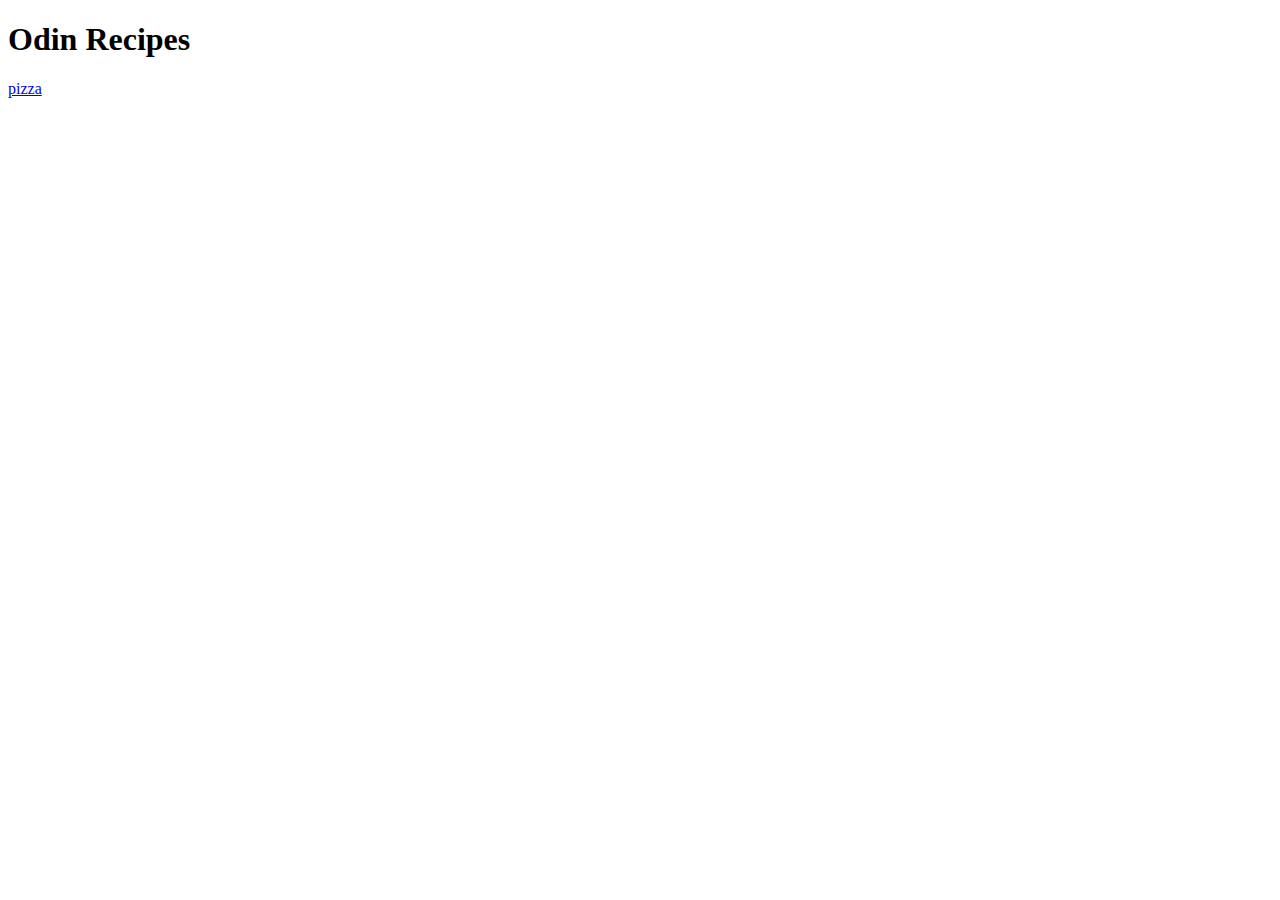
==== index.html @ dadd9203 "Add a pizza recipe and image" ====
<!DOCTYPE html>
<html lang="en">

<head>
    <meta charset="UTF-8">
    <meta http-equiv="X-UA-Compatible" content="IE=edge">
    <meta name="viewport" content="width=device-width, initial-scale=1.0">
    <title>Document</title>
</head>

<body>
    <h1>Odin Recipes</h1>
    <a href="recipes/pizza.html">pizza</a>
</body>

</html>
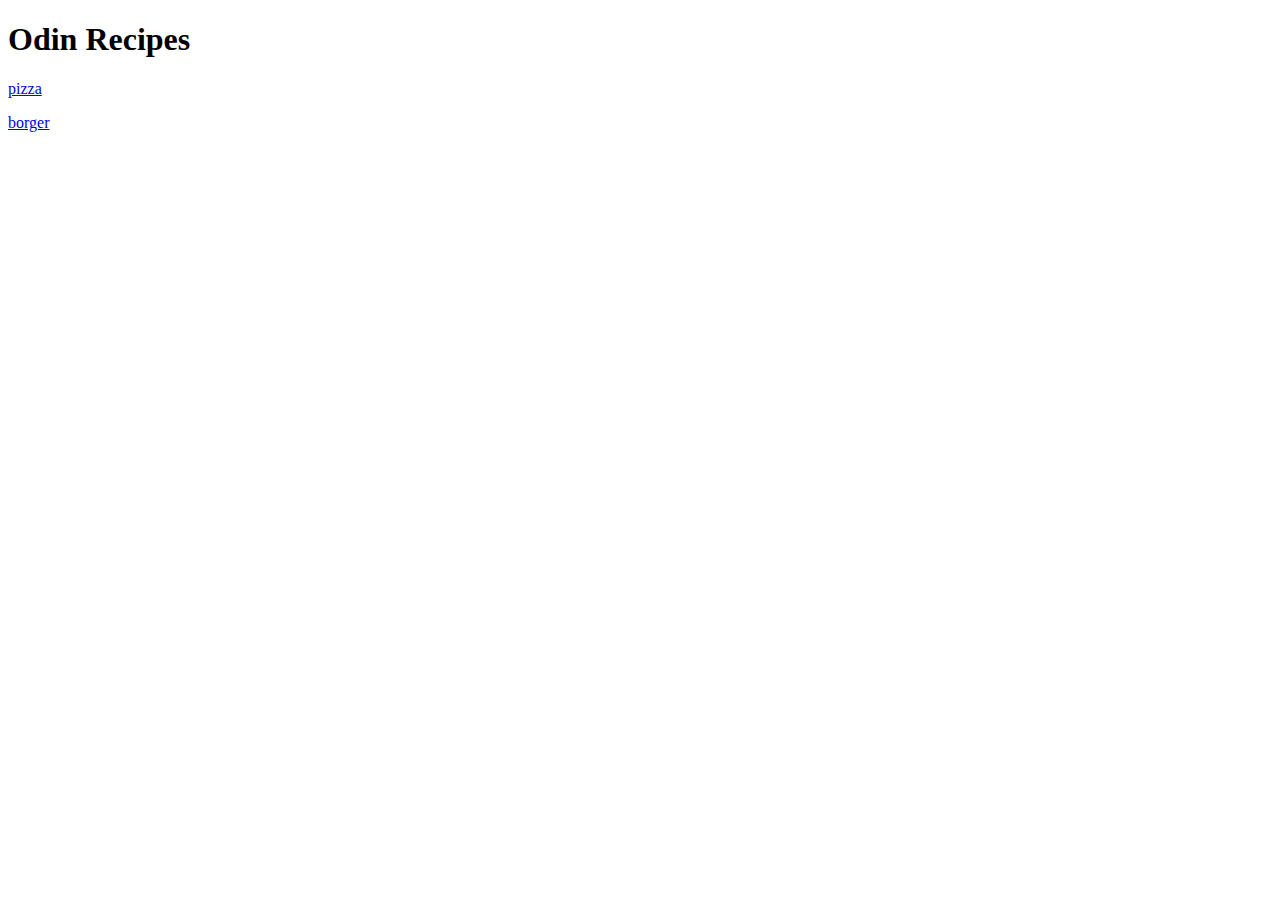
==== commit b49986c1: "Add burger recipe and image" ====
--- a/index.html
+++ b/index.html
@@ -11,6 +11,7 @@
 <body>
     <h1>Odin Recipes</h1>
     <a href="recipes/pizza.html">pizza</a>
+    <p><a href="recipes/burger.html">borger</a></p>
 </body>
 
 </html>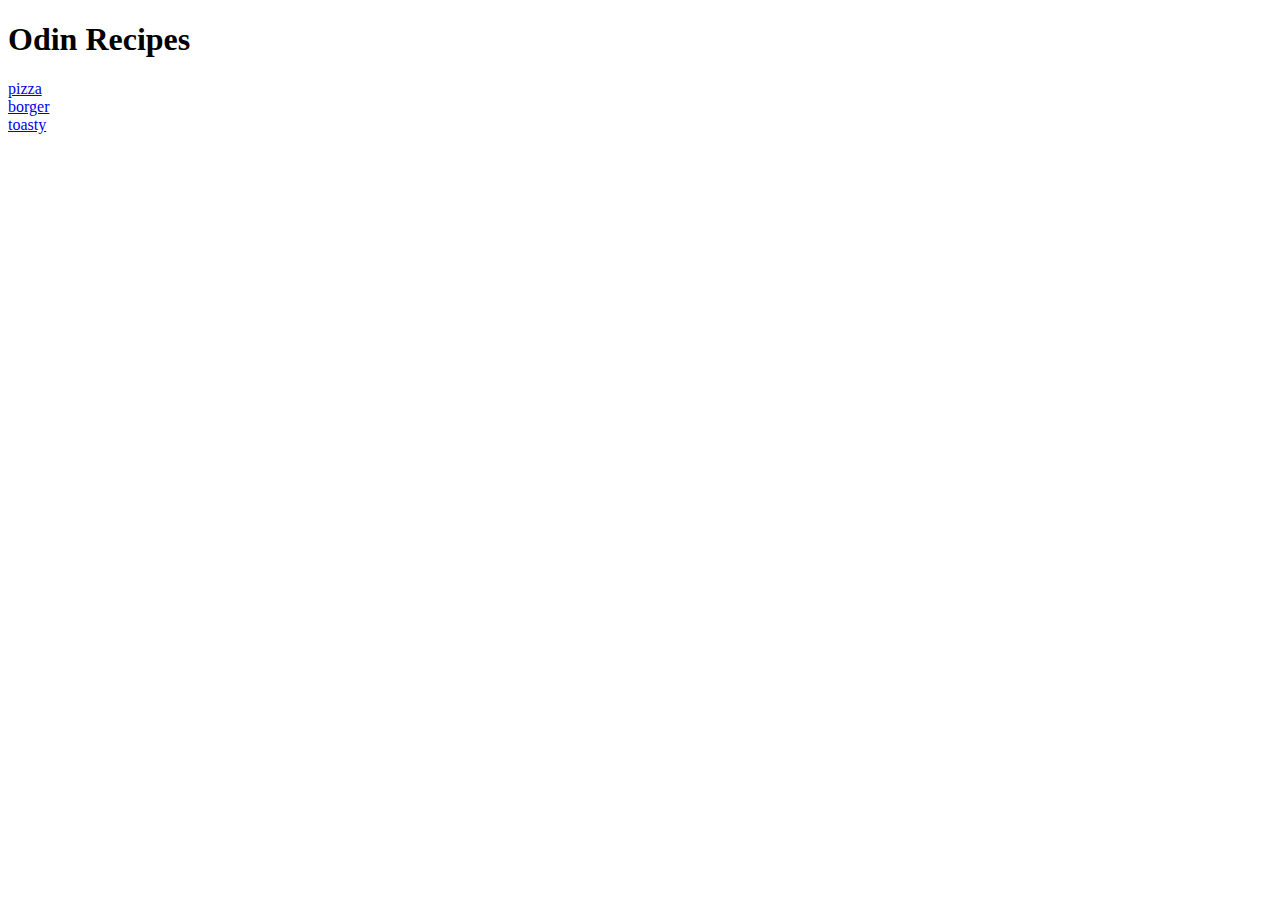
==== commit fb76596e: "Add toast recipe, image and chef's kiss" ====
--- a/index.html
+++ b/index.html
@@ -11,7 +11,8 @@
 <body>
     <h1>Odin Recipes</h1>
     <a href="recipes/pizza.html">pizza</a>
-    <p><a href="recipes/burger.html">borger</a></p>
+    <br><a href="recipes/burger.html">borger</a>
+    <br><a href="recipes/toast.html">toasty</a>
 </body>
 
 </html>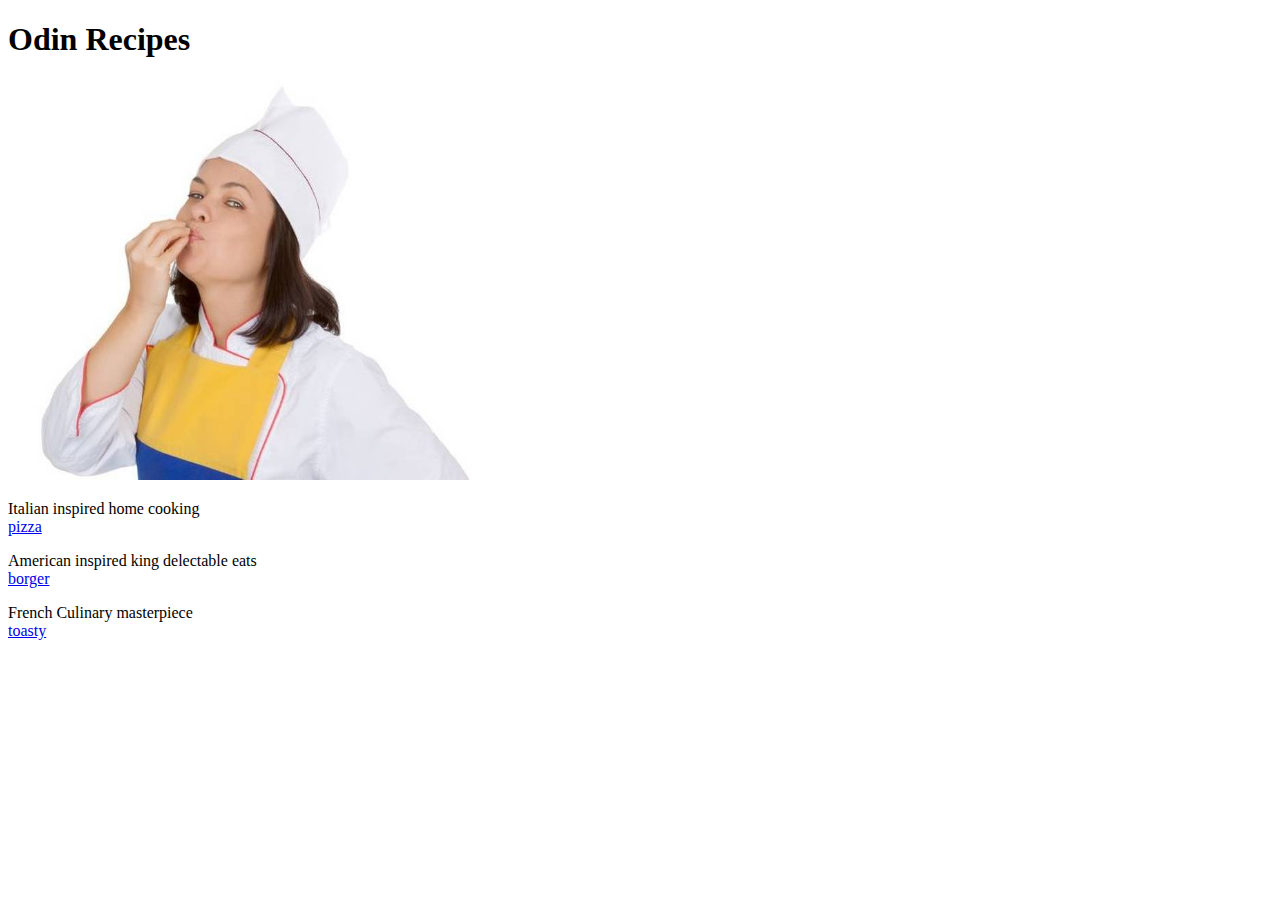
==== commit 71a8df12: "Main page image and descriptions" ====
--- a/index.html
+++ b/index.html
@@ -10,9 +10,16 @@
 
 <body>
     <h1>Odin Recipes</h1>
-    <a href="recipes/pizza.html">pizza</a>
-    <br><a href="recipes/burger.html">borger</a>
-    <br><a href="recipes/toast.html">toasty</a>
+    <img src="../images/chef_kiss.jpg" alt="cheff kissy" width="500" height="400">
+    <p>Italian inspired home cooking
+        <br><a href="recipes/pizza.html">pizza</a>
+    </p>
+    <p>American inspired king delectable eats
+        <br><a href="recipes/burger.html">borger</a>
+    </p>
+    <p>French Culinary masterpiece
+        <br><a href="recipes/toast.html">toasty</a>
+    </p>
 </body>
 
 </html>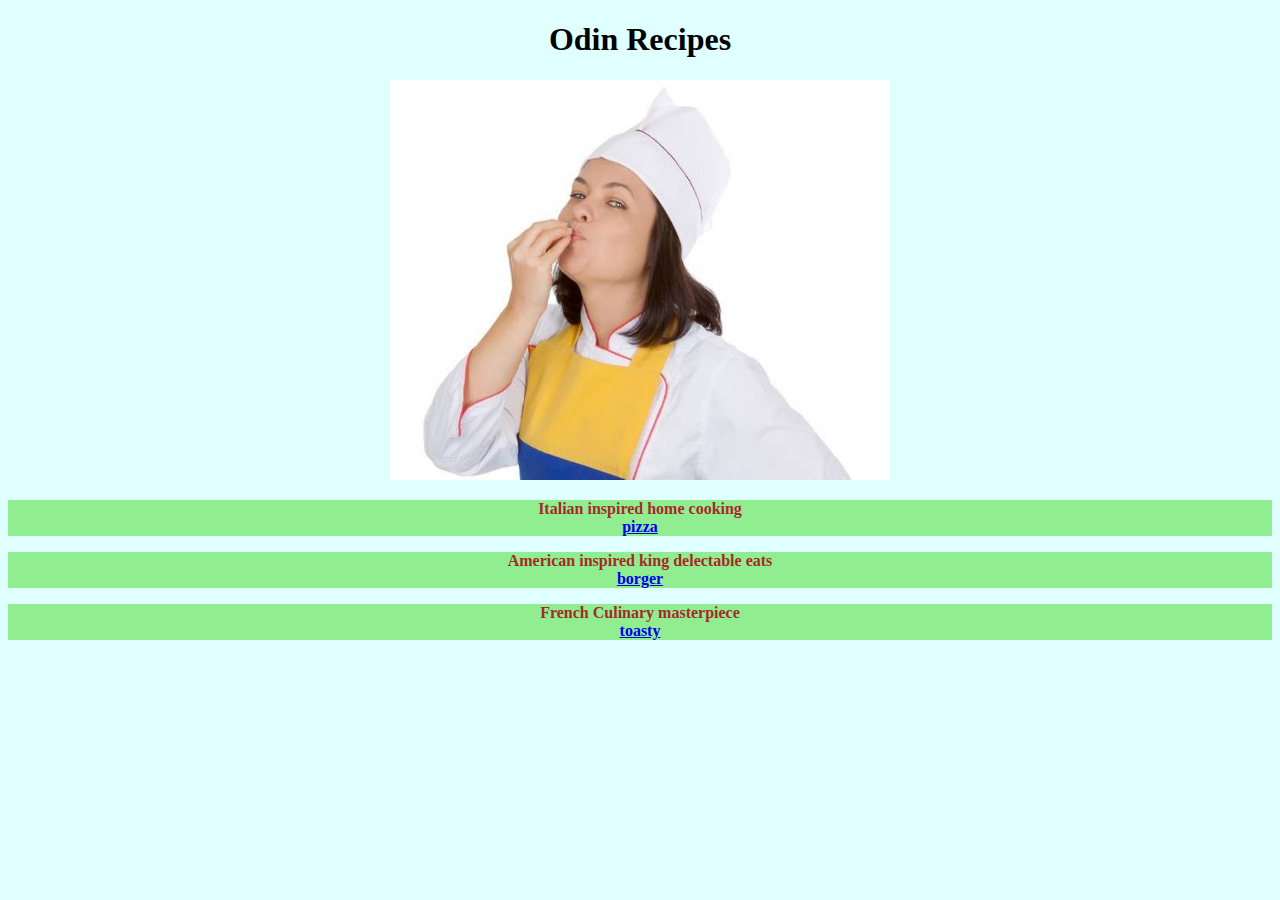
==== commit 54553202: "Add css to webpage" ====
--- a/index.html
+++ b/index.html
@@ -6,11 +6,12 @@
     <meta http-equiv="X-UA-Compatible" content="IE=edge">
     <meta name="viewport" content="width=device-width, initial-scale=1.0">
     <title>Document</title>
+    <link rel="stylesheet" href="style.css">
 </head>
 
 <body>
     <h1>Odin Recipes</h1>
-    <img src="../images/chef_kiss.jpg" alt="cheff kissy" width="500" height="400">
+    <img src="images/chef_kiss.jpg" alt="cheff kissy" width="500" height="400">
     <p>Italian inspired home cooking
         <br><a href="recipes/pizza.html">pizza</a>
     </p>
--- a/style.css
+++ b/style.css
@@ -0,0 +1,12 @@
+body {
+    background-color: lightcyan;
+    text-align: center;
+}
+
+p {
+    font-weight: bold;
+    font-stretch: expanded;
+    color: brown;
+    background-color: lightgreen;
+    text-align: center;
+}